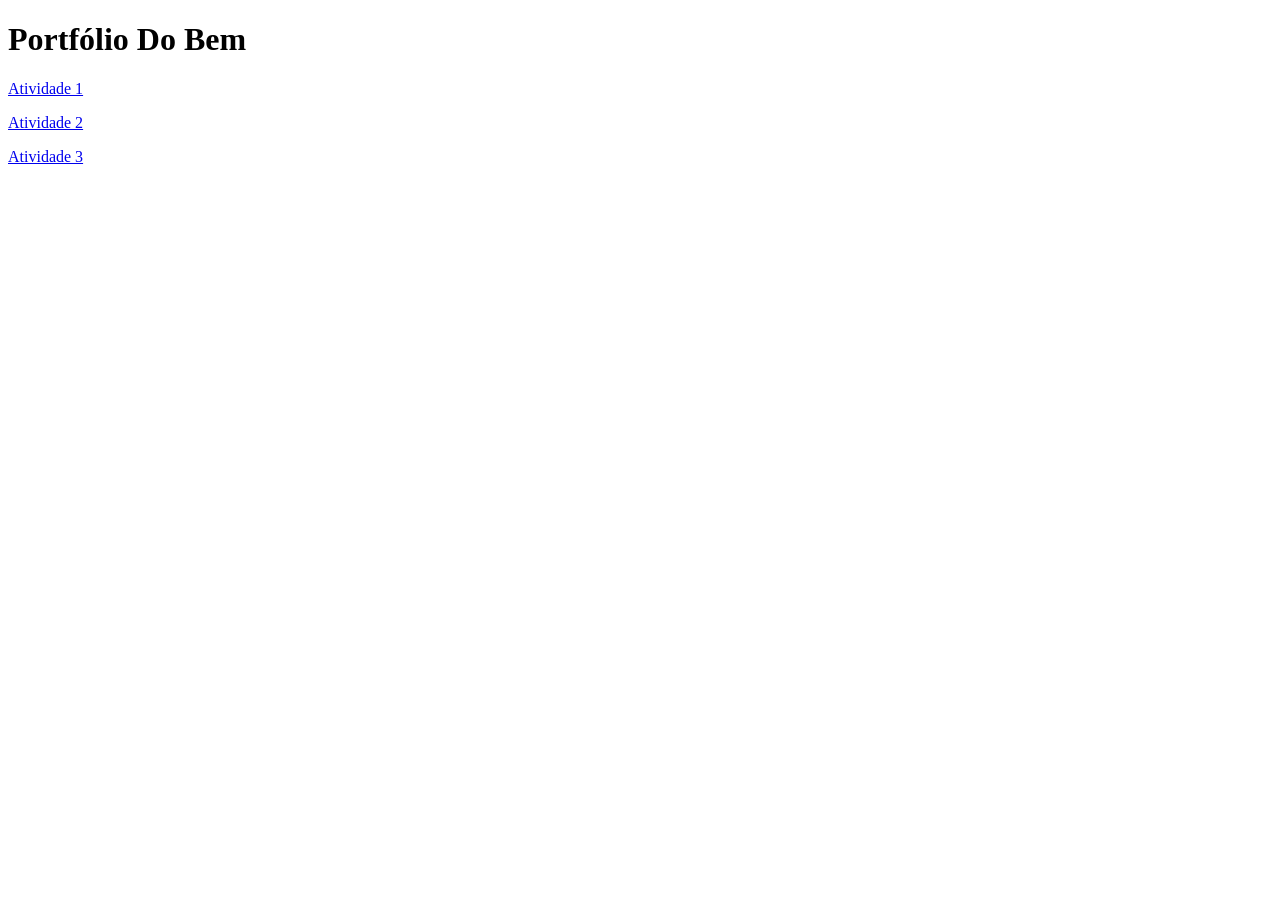
==== index.html @ 06e4b6de "Add files via upload" ====
<!DOCTYPE html>
<html lang="pt-br">
<head>
    <meta charset="UTF-8">
    <meta name="viewport" content="width=device-width, initial-scale=1.0">
    <title>Portfólio</title>
</head>
<body>
    <header>
<h1>Portfólio Do Bem</h1>
    </header>

    <main>
<a href="Atividade1/olamundo.html"><p>Atividade 1</p></a>
<a href="####"><p>Atividade 2</p></a>
<a href="####"><p>Atividade 3</p></a>
    </main>
    <footer>

    </footer>
</body>
</html>
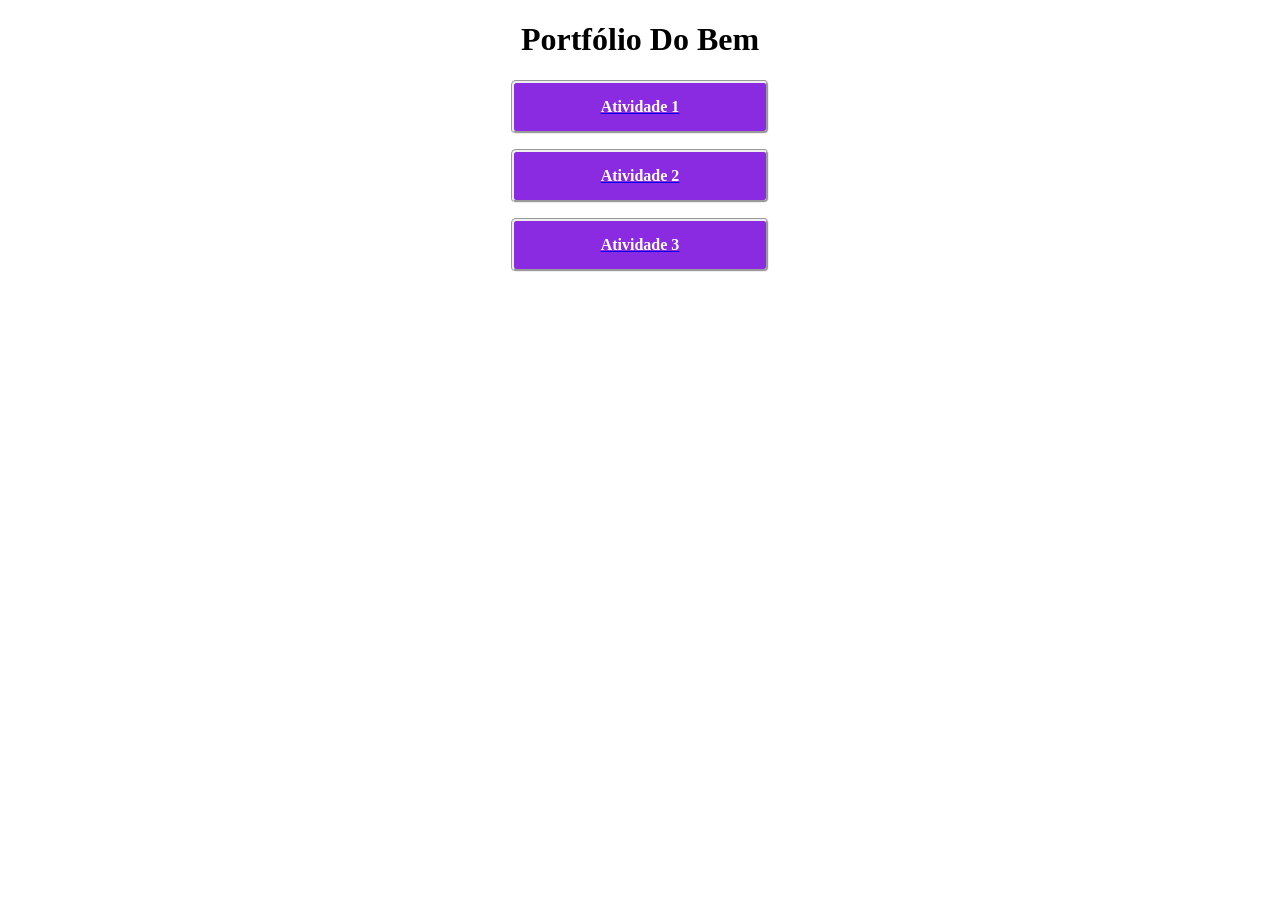
==== commit d82164ec: "Add files via upload" ====
--- a/index.html
+++ b/index.html
@@ -1,9 +1,10 @@
-<!DOCTYPE html>
+ <!DOCTYPE html>
 <html lang="pt-br">
 <head>
     <meta charset="UTF-8">
     <meta name="viewport" content="width=device-width, initial-scale=1.0">
     <title>Portfólio</title>
+    <link rel="stylesheet" href="style.css">
 </head>
 <body>
     <header>
@@ -12,8 +13,8 @@
 
     <main>
 <a href="Atividade1/olamundo.html"><p>Atividade 1</p></a>
-<a href="####"><p>Atividade 2</p></a>
-<a href="####"><p>Atividade 3</p></a>
+<a href="Atividade 2/index.html"><p>Atividade 2</p></a>
+<a href="atividade 3/index.html"><p>Atividade 3</p></a>
     </main>
     <footer>
 
--- a/style.css
+++ b/style.css
@@ -0,0 +1,20 @@
+a p{
+    background-color: blueviolet;
+    width: 20%;
+    padding: 15px 0;
+    text-align: center;
+    color: white;
+    font-weight: bold;
+    border-style: groove;
+    border-radius: 5px;
+    transition: 1s;
+    cursor: pointer;
+    margin: 15px auto;
+}
+a p:hover{
+    background-color: crimson;
+    transform: scale(1.2);
+}
+body{
+    text-align: center;
+}
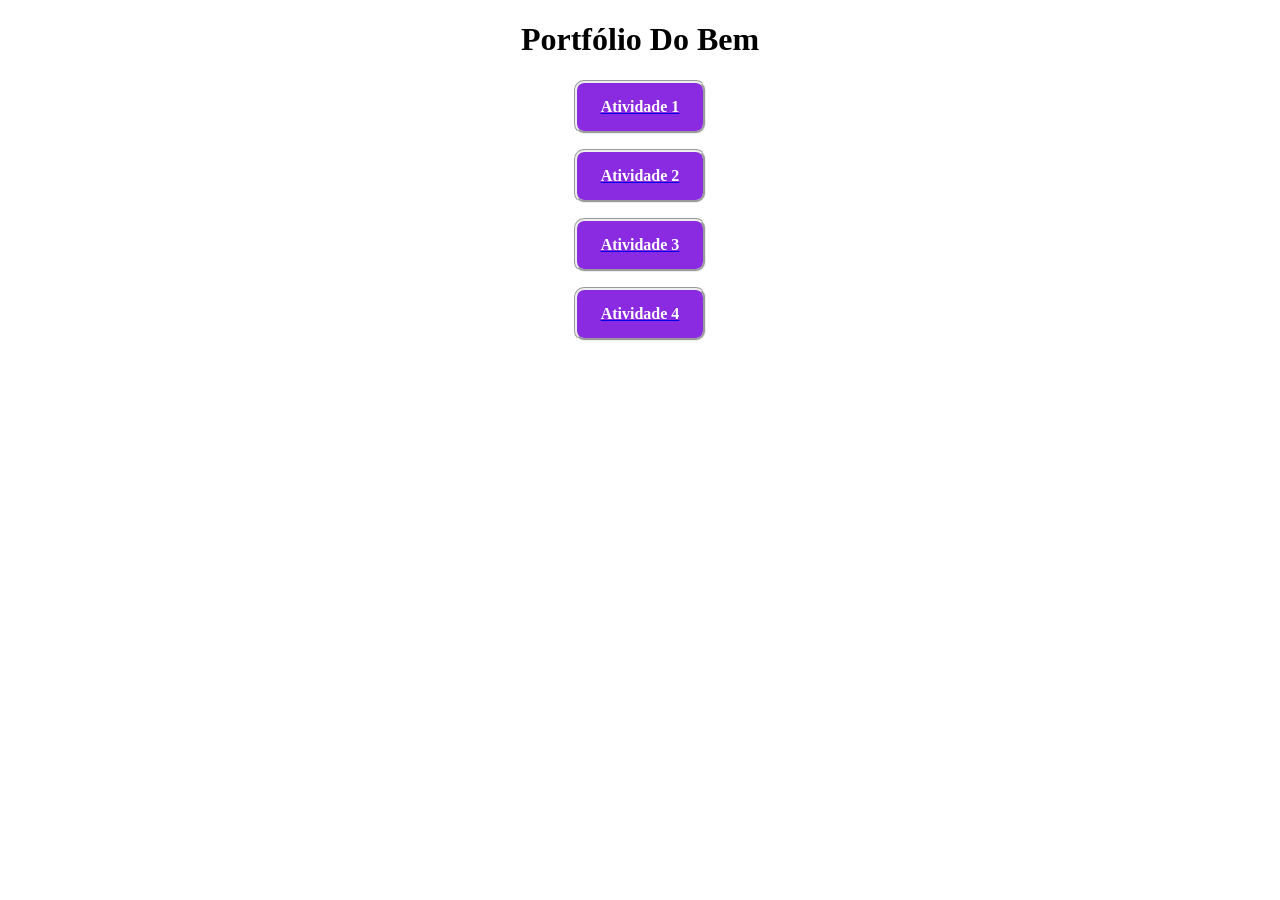
==== commit 0591bedc: "Add files via upload" ====
--- a/index.html
+++ b/index.html
@@ -15,6 +15,7 @@
 <a href="Atividade1/olamundo.html"><p>Atividade 1</p></a>
 <a href="Atividade 2/index.html"><p>Atividade 2</p></a>
 <a href="atividade 3/index.html"><p>Atividade 3</p></a>
+<a href="atividade 4/parouimpar.html"><p>Atividade 4</p></a>
     </main>
     <footer>
 
--- a/style.css
+++ b/style.css
@@ -1,12 +1,12 @@
 a p{
     background-color: blueviolet;
-    width: 20%;
+    width: 10%;
     padding: 15px 0;
-    text-align: center;
+    text-align: center;                                                                    
     color: white;
     font-weight: bold;
     border-style: groove;
-    border-radius: 5px;
+    border-radius: 10px;
     transition: 1s;
     cursor: pointer;
     margin: 15px auto;
@@ -14,6 +14,7 @@
 a p:hover{
     background-color: crimson;
     transform: scale(1.2);
+    transform: rotate(45deg);
 }
 body{
     text-align: center;
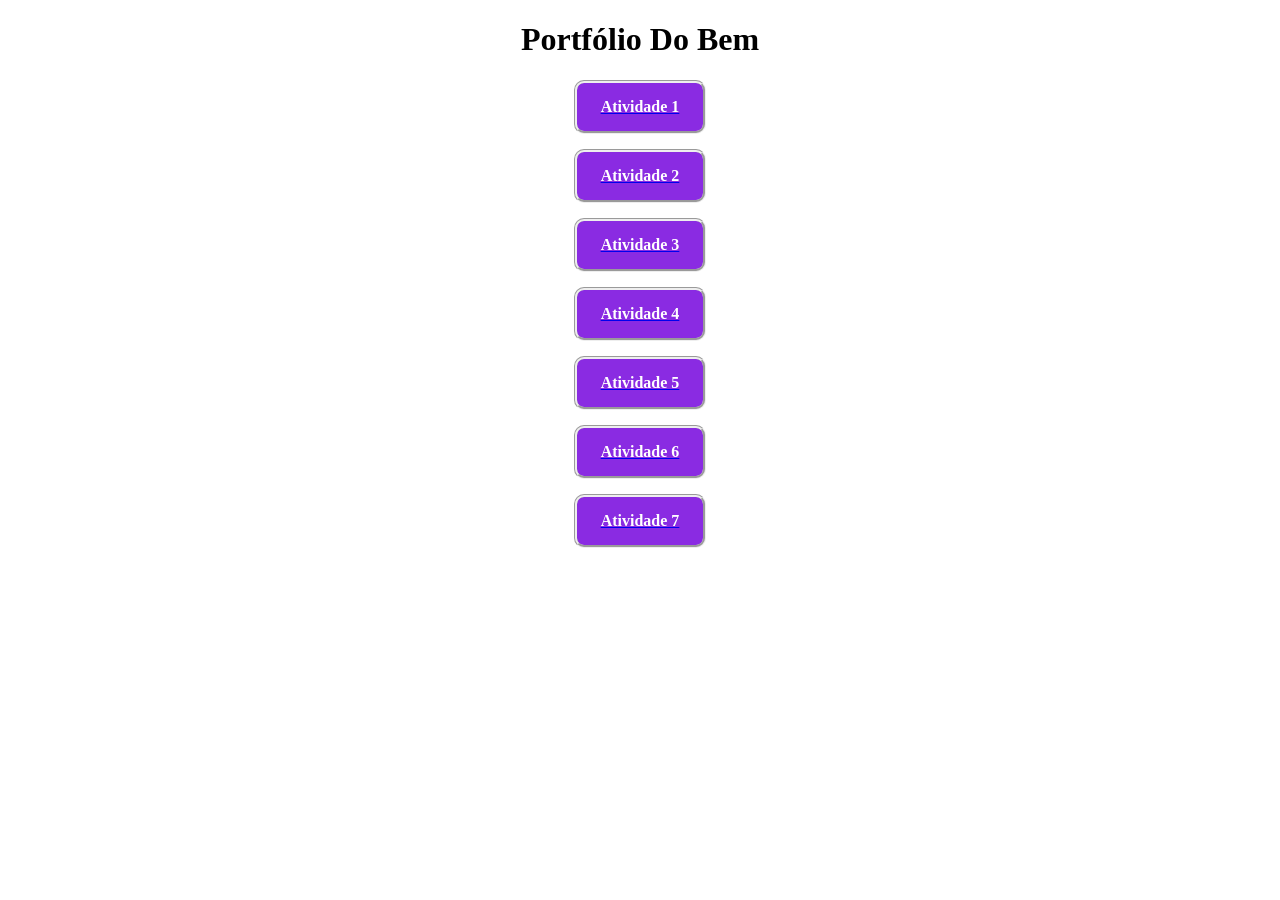
==== commit 34da286b: "Add files via upload" ====
--- a/index.html
+++ b/index.html
@@ -16,6 +16,9 @@
 <a href="Atividade 2/index.html"><p>Atividade 2</p></a>
 <a href="atividade 3/index.html"><p>Atividade 3</p></a>
 <a href="atividade 4/parouimpar.html"><p>Atividade 4</p></a>
+<a href="Atividade 5/maior.html"><p>Atividade 5</p></a>
+<a href="Atividade 6/site.html"><P>Atividade 6</P></a>
+<a href="Atividade 7/index.html"><p>Atividade 7</p></a>
     </main>
     <footer>
 
